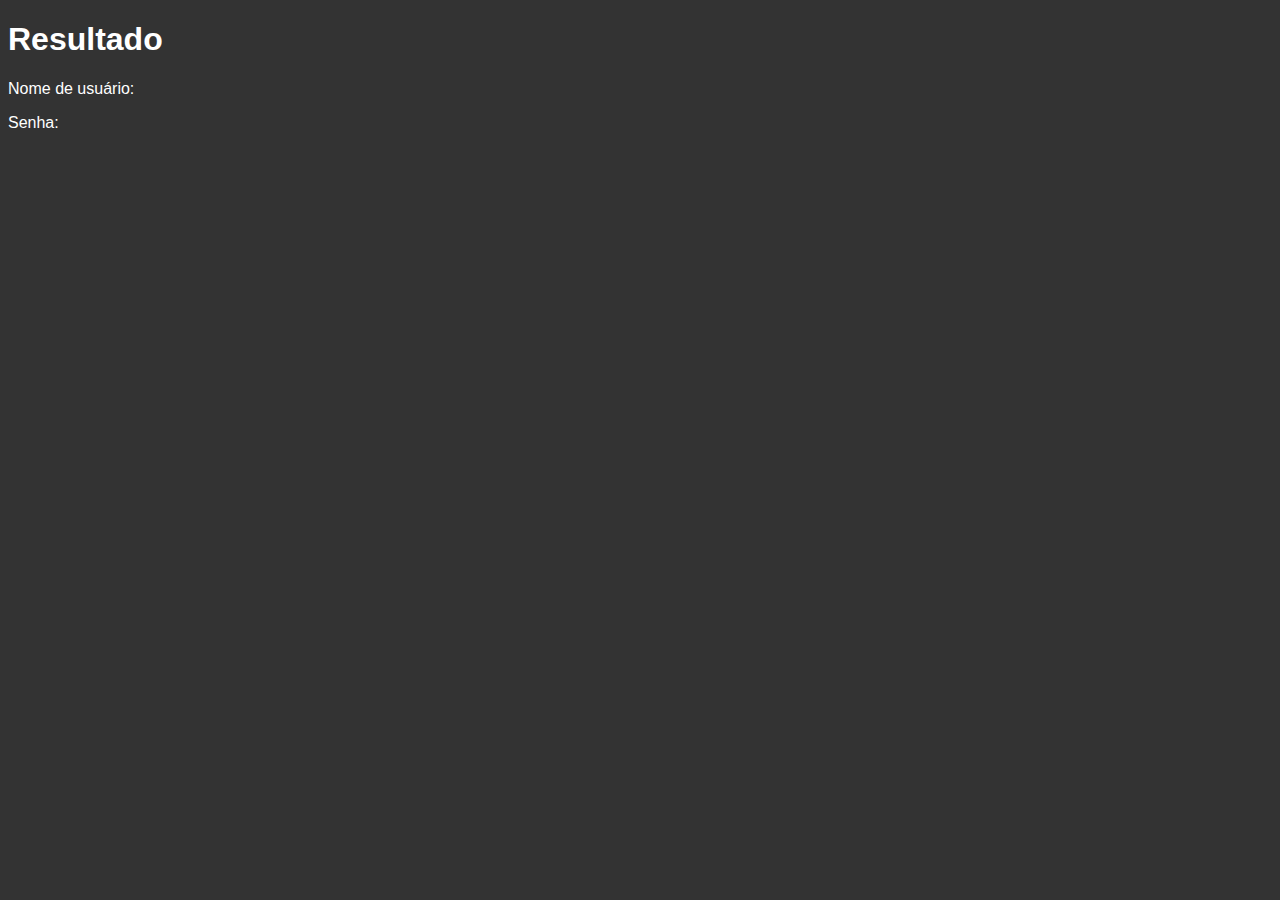
==== Login_otto/resultado.html @ 55f8a906 "exemplo login" ====
<!DOCTYPE html>
<html lang="en">
<head>
    <title>Resultado</title>
    <!--CSS-->
    <link rel="stylesheet" href="style.css">
</head>
<body>
    <!-- texto -->
    <h1>Resultado</h1>
    <!--prints-->
    <p>Nome de usuário: <span id="username"></span></p>
    <p>Senha: <span id="password"></span></p>


    <!--Js-->
    <script>
        //Localiza os valores pelo seu id
        const urlParams = new URLSearchParams(window.location.search);
        const username = urlParams.get('username');
        const password = urlParams.get('password');
        
        const usernameSpan = document.querySelector('#username');
        const passwordSpan = document.querySelector('#password');
        
        usernameSpan.textContent = username;
        passwordSpan.textContent = password;
    </script>
</body>
</html>
---- Login_otto/style.css ----
body {
    font-family: Arial, sans-serif;
    background-color: #333;
    color: #fff;
  }
  
  #img_sheep{
      display: block;
      margin: 0 auto;
  }
  
  
  .container {
    max-width: 500px;
    margin: 0 auto;
    background-color: #222;
    padding: 30px;
    border-radius: 10px;
    box-shadow: 0px 0px 10px rgba(0, 0, 0, 0.2);
  }
  
  /* Estilo do formulário */
  
  form {
    display: flex;
    flex-direction: column;
  }
  
  label {
    margin-bottom: 10px;
  }
  
  input {
    padding: 10px;
    border-radius: 5px;
    border: none;
    background-color: #444;
    color: #fff;
    margin-bottom: 3px;
  }
  
  button {
    background-color: #4285f4;
    color: #fff;
    padding: 10px;
    border-radius: 5px;
    border: none;
    cursor: pointer;
  }
  
  button:hover {
    background-color: #3367d6;
  }
  
  /* Estilo da página de resultado */
  
  .result {
    max-width: 500px;
    margin: 0 auto;
    background-color: #222;
    padding: 30px;
    border-radius: 10px;
    box-shadow: 0px 0px 10px rgba(0, 0, 0, 0.2);
    margin-top: 50px;
    text-align: center;
    color: #fff;
  }
  
  .result h2 {
    margin-bottom: 20px;
  }
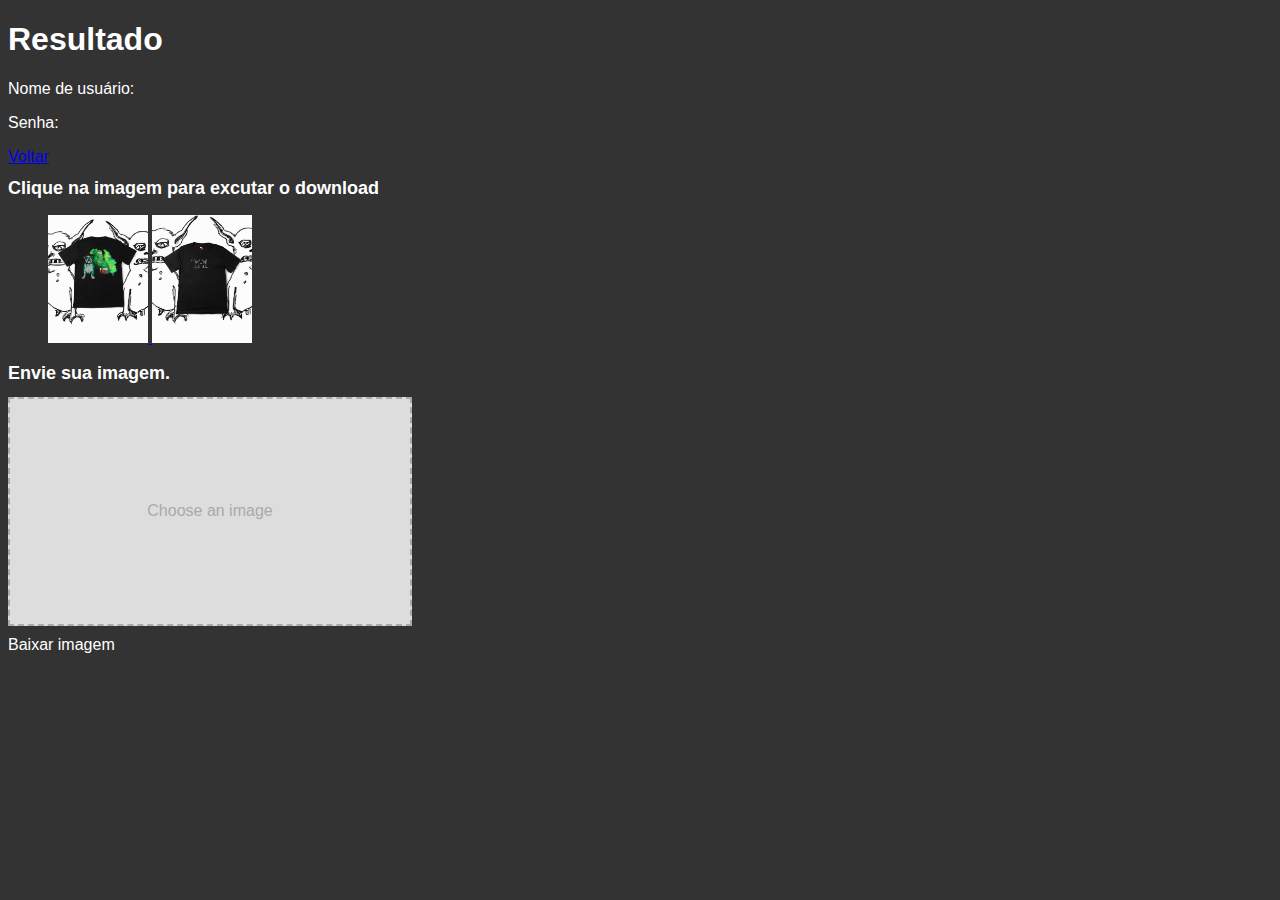
==== commit a00d0080: "input e download de imagens" ====
--- a/Login_otto/resultado.html
+++ b/Login_otto/resultado.html
@@ -9,12 +9,41 @@
     <!-- texto -->
     <h1>Resultado</h1>
     <!--prints-->
+
     <p>Nome de usuário: <span id="username"></span></p>
     <p>Senha: <span id="password"></span></p>
+    <!--Botão-->
 
+    <a href="login.html">Voltar</a>
 
+    <!--Download-->
+
+    <h1 id="texto_download">Clique na imagem para excutar o download</h1>
+    <ul id="lista_img">
+        <a href="dowl/costas.png" download="dowl/costas" id="img_costas">
+            <img src="dowl/costas.png" width="100"> </a>
+        <a href="dowl/frente.png" download="dowl/frente" id="imf_frente">
+            <img src="dowl/frente.png" width="100"> </a>
+    </ul>
+
+    <!--input_image-->
+    
+    <h1 id="texto_download">Envie sua imagem.</h1>
+    <label class="picture" for="picture__input" tabIndex="0">
+        <span class="picture__image"></span>
+      </label>
+      
+      <input type="file" name="picture__input" id="picture__input">
+
+    <!--Baixar imagem input_image-->
+
+      <a id="download_input"download="picture__image">Baixar imagem</a>
+    
     <!--Js-->
+    
     <script>
+        //botao
+       
         //Localiza os valores pelo seu id
         const urlParams = new URLSearchParams(window.location.search);
         const username = urlParams.get('username');
@@ -25,6 +54,37 @@
         
         usernameSpan.textContent = username;
         passwordSpan.textContent = password;
+        
+        //input image
+        const inputFile = document.querySelector("#picture__input");
+        const pictureImage = document.querySelector(".picture__image");
+        const pictureImageTxt = "Choose an image";
+        pictureImage.innerHTML = pictureImageTxt;
+
+        inputFile.addEventListener("change", function (e) {
+        const inputTarget = e.target;
+        const file = inputTarget.files[0];
+
+        if (file) {
+            const reader = new FileReader();
+
+            reader.addEventListener("load", function (e) {
+            const readerTarget = e.target;
+
+            const img = document.createElement("img");
+            img.src = readerTarget.result;
+            img.classList.add("picture__img");
+
+            pictureImage.innerHTML = "";
+            pictureImage.appendChild(img);
+            });
+
+            reader.readAsDataURL(file);
+        } else {
+            pictureImage.innerHTML = pictureImageTxt;
+        }
+        });
+
     </script>
 </body>
 </html>--- a/Login_otto/style.css
+++ b/Login_otto/style.css
@@ -69,4 +69,59 @@
   
   .result h2 {
     margin-bottom: 20px;
-  }+  }
+
+#texto_download{
+  font-family: 'Trebuchet MS', 'Lucida Sans Unicode', 'Lucida Grande', 'Lucida Sans', Arial, sans-serif;
+    color: #fff;
+    font-size: large;
+}
+.lista_img{
+  display: flex;
+}
+
+#download_input{
+  cursor: pointer;
+}
+/*input img*/
+
+#picture__input {
+  display: none;
+}
+
+.picture {
+  width: 400px;
+  aspect-ratio: 16/9;
+  background: #ddd;
+  display: flex;
+  align-items: center;
+  justify-content: center;
+  color: #aaa;
+  border: 2px dashed currentcolor;
+  cursor: pointer;
+  font-family: sans-serif;
+  transition: color 300ms ease-in-out, background 300ms ease-in-out;
+  outline: none;
+  overflow: hidden;
+}
+
+.picture:hover {
+  color: #777;
+  background: #ccc;
+}
+
+.picture:active {
+  border-color: turquoise;
+  color: turquoise;
+  background: #eee;
+}
+
+.picture:focus {
+  color: #777;
+  background: #ccc;
+  box-shadow: 0 0 10px rgba(0, 0, 0, 0.3);
+}
+
+.picture__img {
+  max-width: 100%;
+}
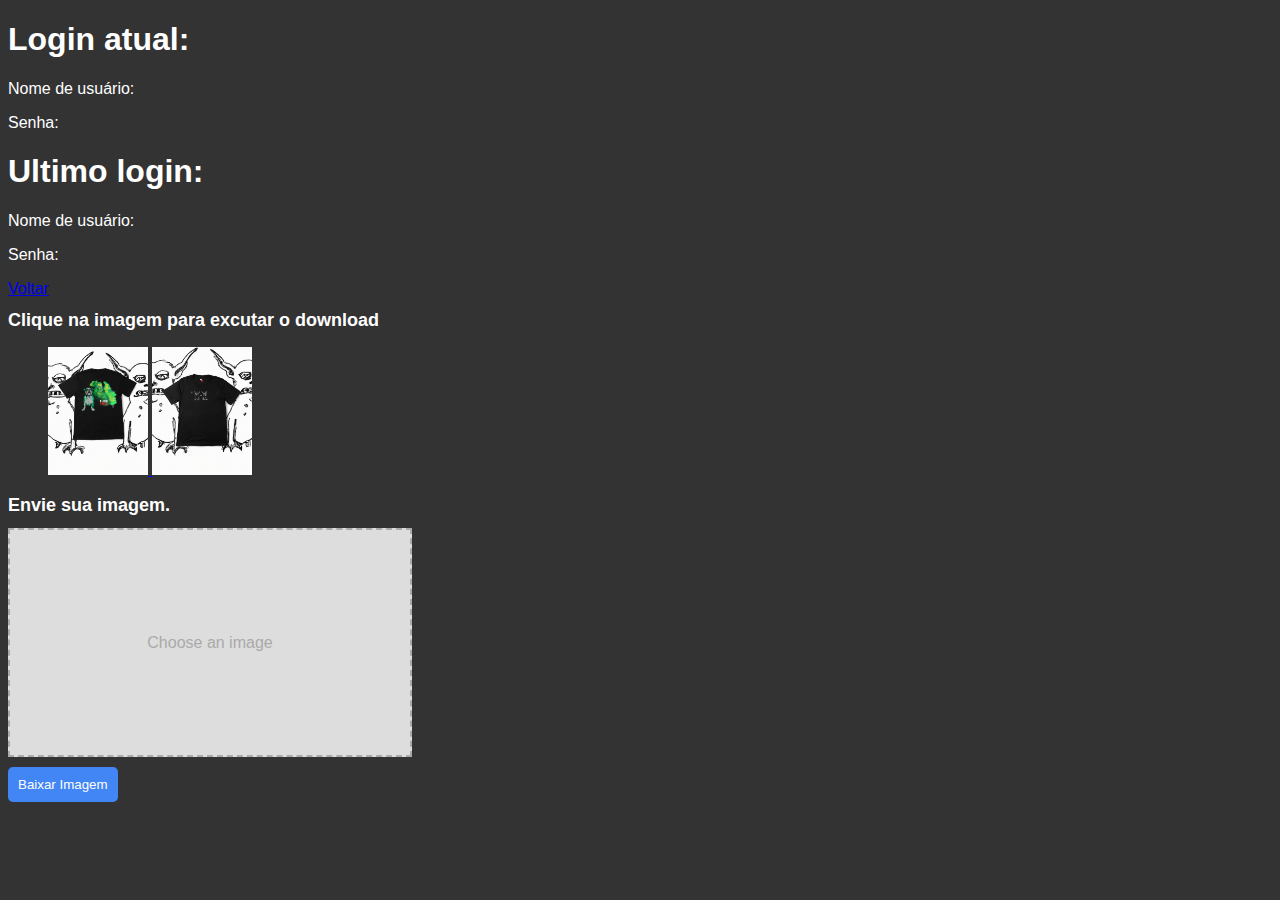
==== commit e35fa244: "nova pasta saude" ====
--- a/Login_otto/resultado.html
+++ b/Login_otto/resultado.html
@@ -7,11 +7,14 @@
 </head>
 <body>
     <!-- texto -->
-    <h1>Resultado</h1>
+    <h1>Login atual:</h1>
     <!--prints-->
-
     <p>Nome de usuário: <span id="username"></span></p>
     <p>Senha: <span id="password"></span></p>
+
+    <h1>Ultimo login:</h1>
+    <p>Nome de usuário: <span id="name"></span></p>
+    <p>Senha: <span id="pass"></span></p>
     <!--Botão-->
 
     <a href="login.html">Voltar</a>
@@ -37,7 +40,7 @@
 
     <!--Baixar imagem input_image-->
 
-      <a id="download_input"download="picture__image">Baixar imagem</a>
+     <button id="button_download_img_input">Baixar Imagem</button>
     
     <!--Js-->
     
@@ -54,7 +57,8 @@
         
         usernameSpan.textContent = username;
         passwordSpan.textContent = password;
-        
+
+        //localstorage
         //input image
         const inputFile = document.querySelector("#picture__input");
         const pictureImage = document.querySelector(".picture__image");
@@ -83,8 +87,33 @@
         } else {
             pictureImage.innerHTML = pictureImageTxt;
         }
+        const Download = document.getElementById("button_download_img_input");
+        Download.addEventListener("click", function () {
+        const imgFoto = document.querySelector(".picture__img");
+        if (imgFoto) {
+            const downloadLink = document.createElement("a");
+            downloadLink.href = imgFoto.src;
+            downloadLink.download = "minha_imagem.png";
+            downloadLink.click();
+    }
+});
+
         });
-
+//Mostra os valores do locacal storage
+function showItems(){
+           let resultDIV = document.getElementById('d');
+           resultDIV.innerHTML = "";
+           if (localStorage.meuArr){             
+              arr = JSON.parse(localStorage.getItem('meuArr')); 
+           }
+           
+           for(var i in arr){
+              let p = document.createElement("p");
+              p.innerHTML = arr[i];
+              resultDIV.append(p);
+           }
+        }
+showItems();
     </script>
 </body>
 </html>